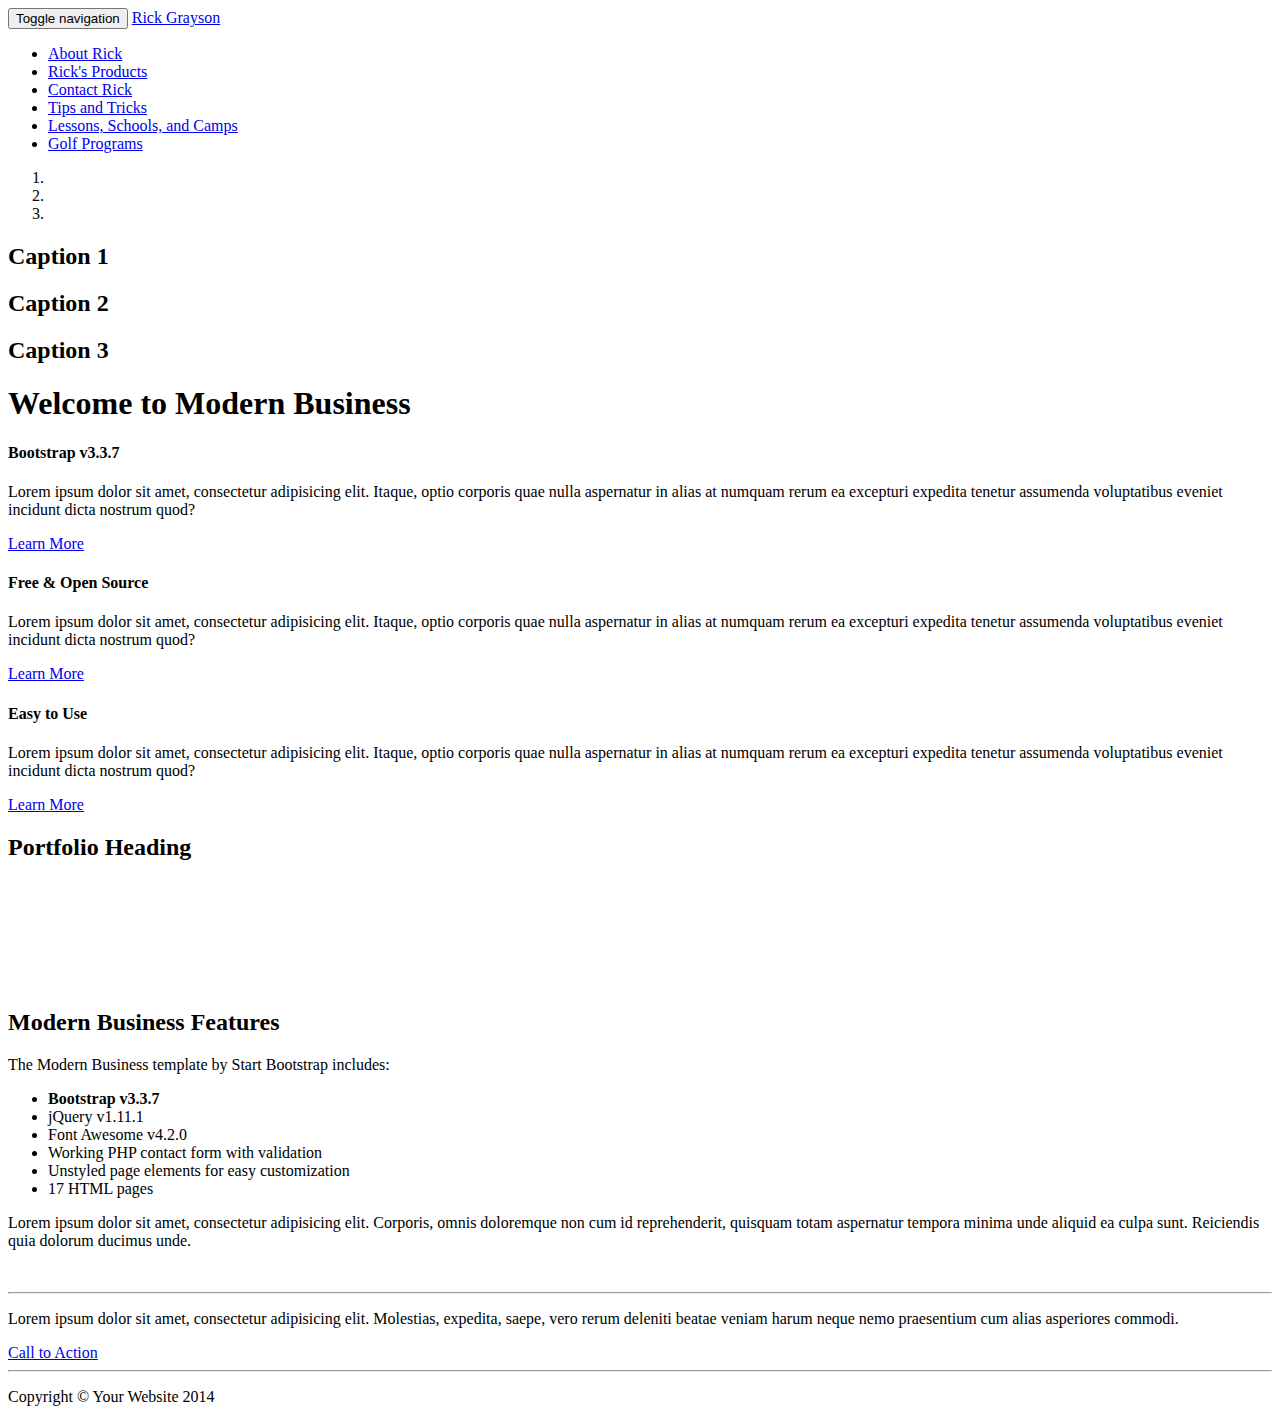
==== index.html @ fbe0ac76 "Update index.html" ====
<!DOCTYPE html>
<html lang="en">

<head>

    <meta charset="utf-8">
    <meta http-equiv="X-UA-Compatible" content="IE=edge">
    <meta name="viewport" content="width=device-width, initial-scale=1">
    <meta name="description" content="">
    <meta name="author" content="">

    <title>Modern Business - Start Bootstrap Template</title>

    <!-- Bootstrap Core CSS -->
    <link href="css/bootstrap.min.css" rel="stylesheet">

    <!-- Custom CSS -->
    <link href="css/modern-business.css" rel="stylesheet">

    <!-- Custom Fonts -->
    <link href="font-awesome/css/font-awesome.min.css" rel="stylesheet" type="text/css">

    <!-- HTML5 Shim and Respond.js IE8 support of HTML5 elements and media queries -->
    <!-- WARNING: Respond.js doesn't work if you view the page via file:// -->
    <!--[if lt IE 9]>
        <script src="https://oss.maxcdn.com/libs/html5shiv/3.7.0/html5shiv.js"></script>
        <script src="https://oss.maxcdn.com/libs/respond.js/1.4.2/respond.min.js"></script>
    <![endif]-->

</head>

<body>

    <!-- Navigation -->
    <nav class="navbar navbar-inverse navbar-fixed-top" role="navigation">
        <div class="container">
            <!-- Brand and toggle get grouped for better mobile display -->
            <div class="navbar-header">
                <button type="button" class="navbar-toggle" data-toggle="collapse" data-target="#bs-example-navbar-collapse-1">
                    <span class="sr-only">Toggle navigation</span>
                    <span class="icon-bar"></span>
                    <span class="icon-bar"></span>
                    <span class="icon-bar"></span>
                </button>
                <a class="navbar-brand" href="index.html">Rick Grayson</a>
            </div>
            <!-- Collect the nav links, forms, and other content for toggling -->
            <div class="collapse navbar-collapse" id="bs-example-navbar-collapse-1">
                <ul class="nav navbar-nav navbar-right">
                    <li>
                        <a href="about.html">About Rick</a>
                    </li>
                    <li>
                        <a href="products.html">Rick's Products</a>
                    </li>
                    <li>
                        <a href="contact.html">Contact Rick</a>
                    </li>
                    <li>
                        <a href="tipsandtricks.html">Tips and Tricks</a>
                    </li>
                    <li>
                        <a href="lsc.html">Lessons, Schools, and Camps</a>
                    </li>
                    <li>
                        <a href="programs.html">Golf Programs</a>
                    </li>
                </ul>
            </div>
            <!-- /.navbar-collapse -->
        </div>
        <!-- /.container -->
    </nav>

    <!-- Header Carousel -->
    <header id="myCarousel" class="carousel slide">
        <!-- Indicators -->
        <ol class="carousel-indicators">
            <li data-target="#myCarousel" data-slide-to="0" class="active"></li>
            <li data-target="#myCarousel" data-slide-to="1"></li>
            <li data-target="#myCarousel" data-slide-to="2"></li>
        </ol>

        <!-- Wrapper for slides -->
        <div class="carousel-inner">
            <div class="item active">
                <div class="fill" style="background-image:url('http://placehold.it/1900x1080&text=Slide One');"></div>
                <div class="carousel-caption">
                    <h2>Caption 1</h2>
                </div>
            </div>
            <div class="item">
                <div class="fill" style="background-image:url('http://placehold.it/1900x1080&text=Slide Two');"></div>
                <div class="carousel-caption">
                    <h2>Caption 2</h2>
                </div>
            </div>
            <div class="item">
                <div class="fill" style="background-image:url('http://placehold.it/1900x1080&text=Slide Three');"></div>
                <div class="carousel-caption">
                    <h2>Caption 3</h2>
                </div>
            </div>
        </div>

        <!-- Controls -->
        <a class="left carousel-control" href="#myCarousel" data-slide="prev">
            <span class="icon-prev"></span>
        </a>
        <a class="right carousel-control" href="#myCarousel" data-slide="next">
            <span class="icon-next"></span>
        </a>
    </header>

    <!-- Page Content -->
    <div class="container">

        <!-- Marketing Icons Section -->
        <div class="row">
            <div class="col-lg-12">
                <h1 class="page-header">
                    Welcome to Modern Business
                </h1>
            </div>
            <div class="col-md-4">
                <div class="panel panel-default">
                    <div class="panel-heading">
                        <h4><i class="fa fa-fw fa-check"></i> Bootstrap v3.3.7</h4>
                    </div>
                    <div class="panel-body">
                        <p>Lorem ipsum dolor sit amet, consectetur adipisicing elit. Itaque, optio corporis quae nulla aspernatur in alias at numquam rerum ea excepturi expedita tenetur assumenda voluptatibus eveniet incidunt dicta nostrum quod?</p>
                        <a href="#" class="btn btn-default">Learn More</a>
                    </div>
                </div>
            </div>
            <div class="col-md-4">
                <div class="panel panel-default">
                    <div class="panel-heading">
                        <h4><i class="fa fa-fw fa-gift"></i> Free &amp; Open Source</h4>
                    </div>
                    <div class="panel-body">
                        <p>Lorem ipsum dolor sit amet, consectetur adipisicing elit. Itaque, optio corporis quae nulla aspernatur in alias at numquam rerum ea excepturi expedita tenetur assumenda voluptatibus eveniet incidunt dicta nostrum quod?</p>
                        <a href="#" class="btn btn-default">Learn More</a>
                    </div>
                </div>
            </div>
            <div class="col-md-4">
                <div class="panel panel-default">
                    <div class="panel-heading">
                        <h4><i class="fa fa-fw fa-compass"></i> Easy to Use</h4>
                    </div>
                    <div class="panel-body">
                        <p>Lorem ipsum dolor sit amet, consectetur adipisicing elit. Itaque, optio corporis quae nulla aspernatur in alias at numquam rerum ea excepturi expedita tenetur assumenda voluptatibus eveniet incidunt dicta nostrum quod?</p>
                        <a href="#" class="btn btn-default">Learn More</a>
                    </div>
                </div>
            </div>
        </div>
        <!-- /.row -->

        <!-- Portfolio Section -->
        <div class="row">
            <div class="col-lg-12">
                <h2 class="page-header">Portfolio Heading</h2>
            </div>
            <div class="col-md-4 col-sm-6">
                <a href="portfolio-item.html">
                    <img class="img-responsive img-portfolio img-hover" src="http://placehold.it/700x450" alt="">
                </a>
            </div>
            <div class="col-md-4 col-sm-6">
                <a href="portfolio-item.html">
                    <img class="img-responsive img-portfolio img-hover" src="http://placehold.it/700x450" alt="">
                </a>
            </div>
            <div class="col-md-4 col-sm-6">
                <a href="portfolio-item.html">
                    <img class="img-responsive img-portfolio img-hover" src="http://placehold.it/700x450" alt="">
                </a>
            </div>
            <div class="col-md-4 col-sm-6">
                <a href="portfolio-item.html">
                    <img class="img-responsive img-portfolio img-hover" src="http://placehold.it/700x450" alt="">
                </a>
            </div>
            <div class="col-md-4 col-sm-6">
                <a href="portfolio-item.html">
                    <img class="img-responsive img-portfolio img-hover" src="http://placehold.it/700x450" alt="">
                </a>
            </div>
            <div class="col-md-4 col-sm-6">
                <a href="portfolio-item.html">
                    <img class="img-responsive img-portfolio img-hover" src="http://placehold.it/700x450" alt="">
                </a>
            </div>
        </div>
        <!-- /.row -->

        <!-- Features Section -->
        <div class="row">
            <div class="col-lg-12">
                <h2 class="page-header">Modern Business Features</h2>
            </div>
            <div class="col-md-6">
                <p>The Modern Business template by Start Bootstrap includes:</p>
                <ul>
                    <li><strong>Bootstrap v3.3.7</strong>
                    </li>
                    <li>jQuery v1.11.1</li>
                    <li>Font Awesome v4.2.0</li>
                    <li>Working PHP contact form with validation</li>
                    <li>Unstyled page elements for easy customization</li>
                    <li>17 HTML pages</li>
                </ul>
                <p>Lorem ipsum dolor sit amet, consectetur adipisicing elit. Corporis, omnis doloremque non cum id reprehenderit, quisquam totam aspernatur tempora minima unde aliquid ea culpa sunt. Reiciendis quia dolorum ducimus unde.</p>
            </div>
            <div class="col-md-6">
                <img class="img-responsive" src="http://placehold.it/700x450" alt="">
            </div>
        </div>
        <!-- /.row -->

        <hr>

        <!-- Call to Action Section -->
        <div class="well">
            <div class="row">
                <div class="col-md-8">
                    <p>Lorem ipsum dolor sit amet, consectetur adipisicing elit. Molestias, expedita, saepe, vero rerum deleniti beatae veniam harum neque nemo praesentium cum alias asperiores commodi.</p>
                </div>
                <div class="col-md-4">
                    <a class="btn btn-lg btn-default btn-block" href="#">Call to Action</a>
                </div>
            </div>
        </div>

        <hr>

        <!-- Footer -->
        <footer>
            <div class="row">
                <div class="col-lg-12">
                    <p>Copyright &copy; Your Website 2014</p>
                </div>
            </div>
        </footer>

    </div>
    <!-- /.container -->

    <!-- jQuery -->
    <script src="js/jquery.js"></script>

    <!-- Bootstrap Core JavaScript -->
    <script src="js/bootstrap.min.js"></script>

    <!-- Script to Activate the Carousel -->
    <script>
    $('.carousel').carousel({
        interval: 5000 //changes the speed
    })
    </script>

</body>

</html>
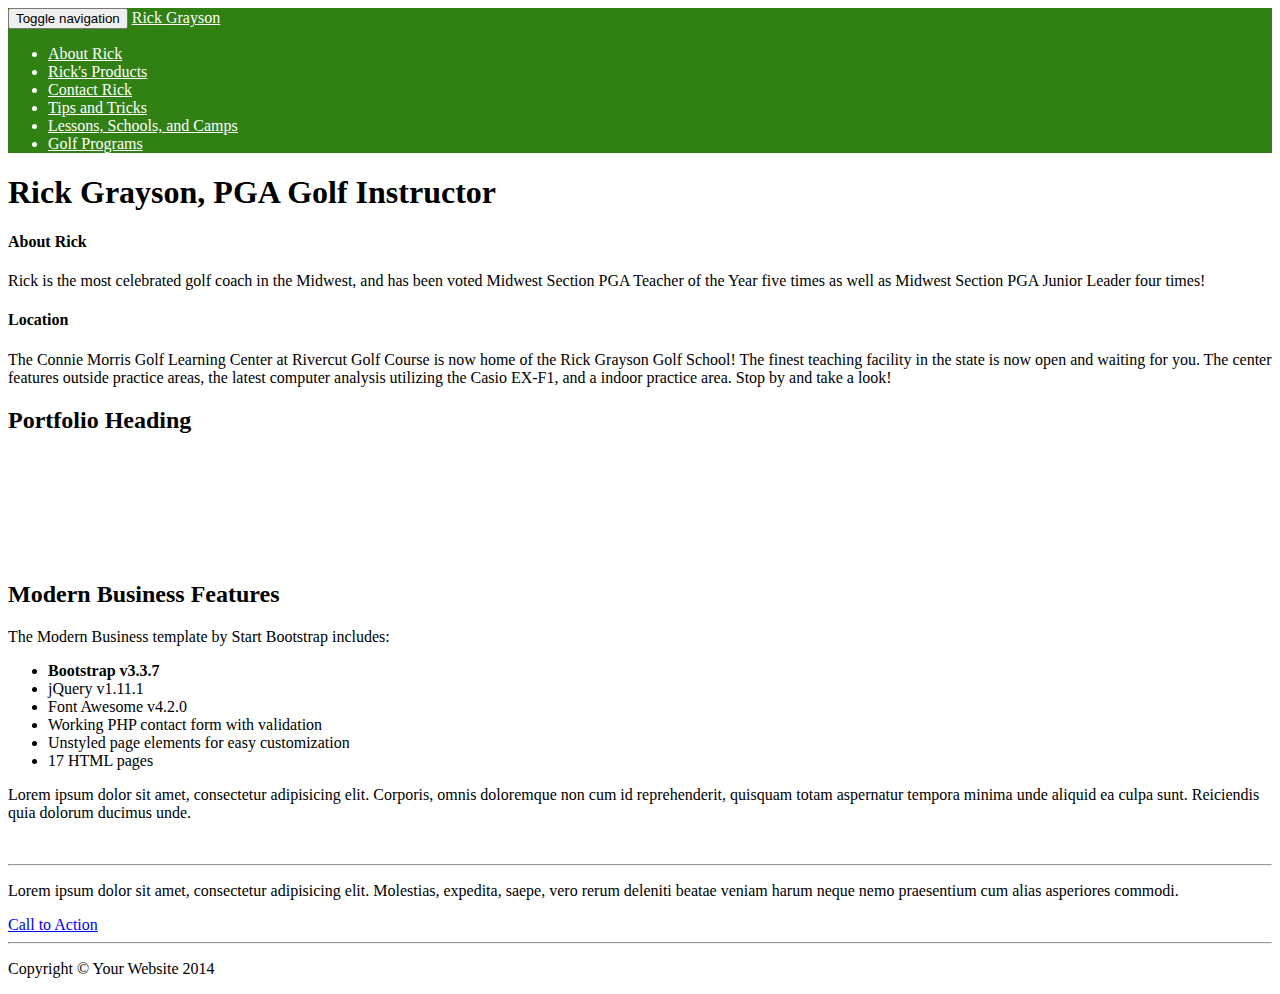
==== commit 01f66434: "Update index.html" ====
--- a/index.html
+++ b/index.html
@@ -9,7 +9,7 @@
     <meta name="description" content="">
     <meta name="author" content="">
 
-    <title>Modern Business - Start Bootstrap Template</title>
+    <title>Rick Grayson - PGA Golf Instructor</title>
 
     <!-- Bootstrap Core CSS -->
     <link href="css/bootstrap.min.css" rel="stylesheet">
@@ -19,6 +19,9 @@
 
     <!-- Custom Fonts -->
     <link href="font-awesome/css/font-awesome.min.css" rel="stylesheet" type="text/css">
+    
+    <!--Personal CSS -->
+    <link href="css/main.css" rel="stylesheet">
 
     <!-- HTML5 Shim and Respond.js IE8 support of HTML5 elements and media queries -->
     <!-- WARNING: Respond.js doesn't work if you view the page via file:// -->
@@ -33,7 +36,7 @@
 
     <!-- Navigation -->
     <nav class="navbar navbar-inverse navbar-fixed-top" role="navigation">
-        <div class="container">
+        <div class="container" id="nav">
             <!-- Brand and toggle get grouped for better mobile display -->
             <div class="navbar-header">
                 <button type="button" class="navbar-toggle" data-toggle="collapse" data-target="#bs-example-navbar-collapse-1">
@@ -71,47 +74,6 @@
         </div>
         <!-- /.container -->
     </nav>
-
-    <!-- Header Carousel -->
-    <header id="myCarousel" class="carousel slide">
-        <!-- Indicators -->
-        <ol class="carousel-indicators">
-            <li data-target="#myCarousel" data-slide-to="0" class="active"></li>
-            <li data-target="#myCarousel" data-slide-to="1"></li>
-            <li data-target="#myCarousel" data-slide-to="2"></li>
-        </ol>
-
-        <!-- Wrapper for slides -->
-        <div class="carousel-inner">
-            <div class="item active">
-                <div class="fill" style="background-image:url('http://placehold.it/1900x1080&text=Slide One');"></div>
-                <div class="carousel-caption">
-                    <h2>Caption 1</h2>
-                </div>
-            </div>
-            <div class="item">
-                <div class="fill" style="background-image:url('http://placehold.it/1900x1080&text=Slide Two');"></div>
-                <div class="carousel-caption">
-                    <h2>Caption 2</h2>
-                </div>
-            </div>
-            <div class="item">
-                <div class="fill" style="background-image:url('http://placehold.it/1900x1080&text=Slide Three');"></div>
-                <div class="carousel-caption">
-                    <h2>Caption 3</h2>
-                </div>
-            </div>
-        </div>
-
-        <!-- Controls -->
-        <a class="left carousel-control" href="#myCarousel" data-slide="prev">
-            <span class="icon-prev"></span>
-        </a>
-        <a class="right carousel-control" href="#myCarousel" data-slide="next">
-            <span class="icon-next"></span>
-        </a>
-    </header>
-
     <!-- Page Content -->
     <div class="container">
 
@@ -119,39 +81,30 @@
         <div class="row">
             <div class="col-lg-12">
                 <h1 class="page-header">
-                    Welcome to Modern Business
+                    Rick Grayson, PGA Golf Instructor
                 </h1>
             </div>
-            <div class="col-md-4">
+            <div class="col-md-6">
                 <div class="panel panel-default">
                     <div class="panel-heading">
-                        <h4><i class="fa fa-fw fa-check"></i> Bootstrap v3.3.7</h4>
+                        <h4><i class="fa fa-fw fa-user"></i> About Rick</h4>
                     </div>
                     <div class="panel-body">
-                        <p>Lorem ipsum dolor sit amet, consectetur adipisicing elit. Itaque, optio corporis quae nulla aspernatur in alias at numquam rerum ea excepturi expedita tenetur assumenda voluptatibus eveniet incidunt dicta nostrum quod?</p>
-                        <a href="#" class="btn btn-default">Learn More</a>
-                    </div>
-                </div>
-            </div>
-            <div class="col-md-4">
+                        <p>Rick is the most celebrated golf coach in the Midwest, and has been voted Midwest Section PGA Teacher of the Year five times
+                            as well as Midwest Section PGA Junior Leader four times! </p>
+                    </div>
+                </div>
+            </div>
+            <div class="col-md-6">
                 <div class="panel panel-default">
                     <div class="panel-heading">
-                        <h4><i class="fa fa-fw fa-gift"></i> Free &amp; Open Source</h4>
+                        <h4><i class="fa fa-fw fa-home"></i> Location</h4>
                     </div>
                     <div class="panel-body">
-                        <p>Lorem ipsum dolor sit amet, consectetur adipisicing elit. Itaque, optio corporis quae nulla aspernatur in alias at numquam rerum ea excepturi expedita tenetur assumenda voluptatibus eveniet incidunt dicta nostrum quod?</p>
-                        <a href="#" class="btn btn-default">Learn More</a>
-                    </div>
-                </div>
-            </div>
-            <div class="col-md-4">
-                <div class="panel panel-default">
-                    <div class="panel-heading">
-                        <h4><i class="fa fa-fw fa-compass"></i> Easy to Use</h4>
-                    </div>
-                    <div class="panel-body">
-                        <p>Lorem ipsum dolor sit amet, consectetur adipisicing elit. Itaque, optio corporis quae nulla aspernatur in alias at numquam rerum ea excepturi expedita tenetur assumenda voluptatibus eveniet incidunt dicta nostrum quod?</p>
-                        <a href="#" class="btn btn-default">Learn More</a>
+                        <p>The Connie Morris Golf Learning Center at Rivercut Golf Course is now home of the Rick Grayson
+                            Golf School! The finest teaching facility in the state is now open and waiting for you. The center
+                            features outside practice areas, the latest computer analysis utilizing the Casio EX-F1, and a indoor
+                            practice area. Stop by and take a look!</p>
                     </div>
                 </div>
             </div>
--- a/css/main.css
+++ b/css/main.css
@@ -0,0 +1,13 @@
+nav.navbar.navbar-inverse.navbar-fixed-top{
+  background-color: #308014;
+  color: white;
+}
+.navbar-inverse{
+  border:none;
+}
+div#bs-example-navbar-collapse-1 ul li a{
+  color:white;
+}
+.navbar-inverse .navbar-brand{
+  color:white;
+}
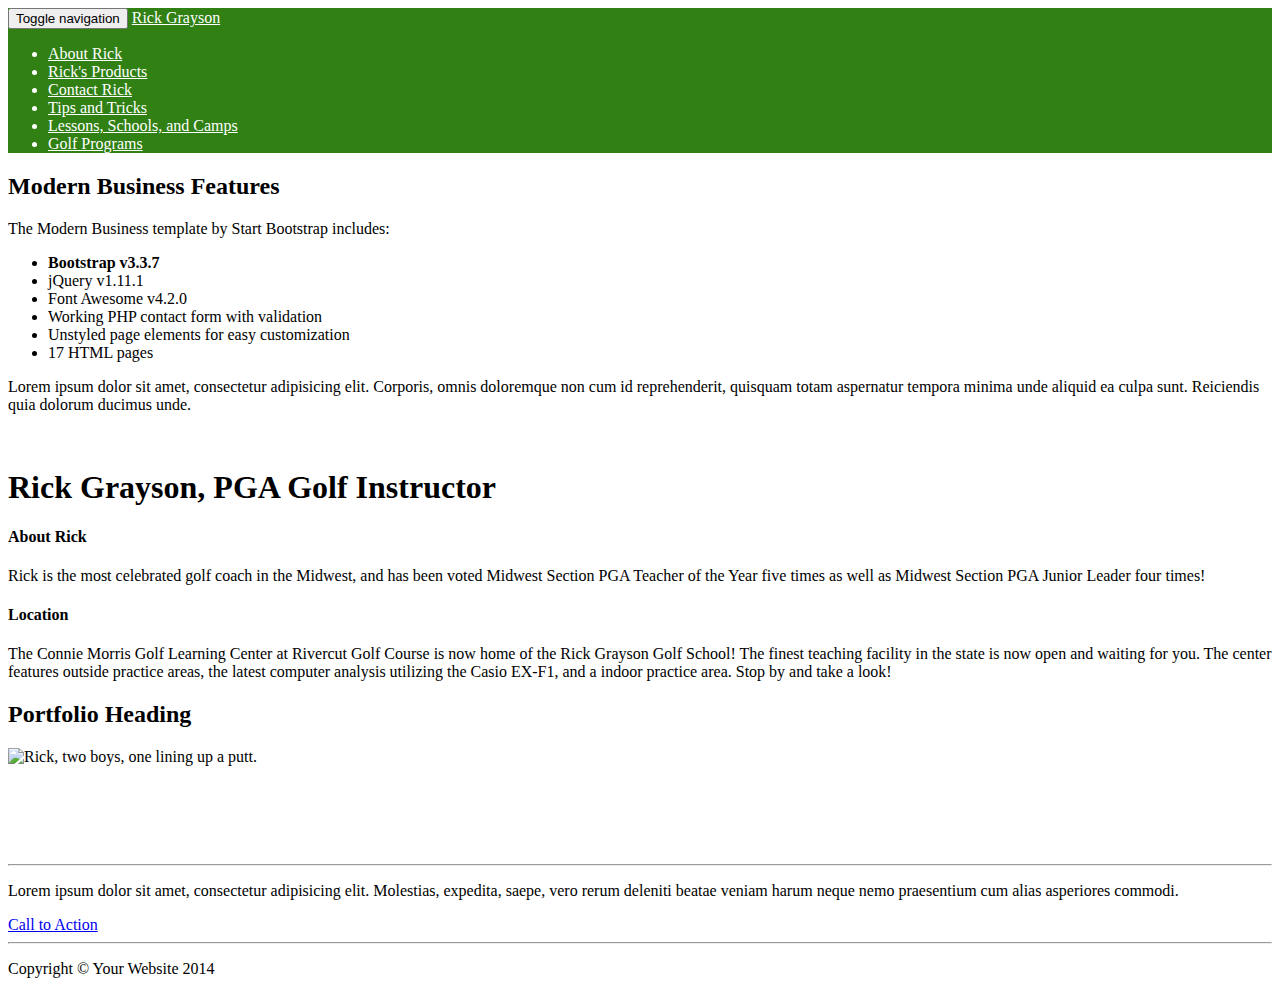
==== commit acc59d4f: "Update index.html" ====
--- a/index.html
+++ b/index.html
@@ -76,79 +76,6 @@
     </nav>
     <!-- Page Content -->
     <div class="container">
-
-        <!-- Marketing Icons Section -->
-        <div class="row">
-            <div class="col-lg-12">
-                <h1 class="page-header">
-                    Rick Grayson, PGA Golf Instructor
-                </h1>
-            </div>
-            <div class="col-md-6">
-                <div class="panel panel-default">
-                    <div class="panel-heading">
-                        <h4><i class="fa fa-fw fa-user"></i> About Rick</h4>
-                    </div>
-                    <div class="panel-body">
-                        <p>Rick is the most celebrated golf coach in the Midwest, and has been voted Midwest Section PGA Teacher of the Year five times
-                            as well as Midwest Section PGA Junior Leader four times! </p>
-                    </div>
-                </div>
-            </div>
-            <div class="col-md-6">
-                <div class="panel panel-default">
-                    <div class="panel-heading">
-                        <h4><i class="fa fa-fw fa-home"></i> Location</h4>
-                    </div>
-                    <div class="panel-body">
-                        <p>The Connie Morris Golf Learning Center at Rivercut Golf Course is now home of the Rick Grayson
-                            Golf School! The finest teaching facility in the state is now open and waiting for you. The center
-                            features outside practice areas, the latest computer analysis utilizing the Casio EX-F1, and a indoor
-                            practice area. Stop by and take a look!</p>
-                    </div>
-                </div>
-            </div>
-        </div>
-        <!-- /.row -->
-
-        <!-- Portfolio Section -->
-        <div class="row">
-            <div class="col-lg-12">
-                <h2 class="page-header">Portfolio Heading</h2>
-            </div>
-            <div class="col-md-4 col-sm-6">
-                <a href="portfolio-item.html">
-                    <img class="img-responsive img-portfolio img-hover" src="http://placehold.it/700x450" alt="">
-                </a>
-            </div>
-            <div class="col-md-4 col-sm-6">
-                <a href="portfolio-item.html">
-                    <img class="img-responsive img-portfolio img-hover" src="http://placehold.it/700x450" alt="">
-                </a>
-            </div>
-            <div class="col-md-4 col-sm-6">
-                <a href="portfolio-item.html">
-                    <img class="img-responsive img-portfolio img-hover" src="http://placehold.it/700x450" alt="">
-                </a>
-            </div>
-            <div class="col-md-4 col-sm-6">
-                <a href="portfolio-item.html">
-                    <img class="img-responsive img-portfolio img-hover" src="http://placehold.it/700x450" alt="">
-                </a>
-            </div>
-            <div class="col-md-4 col-sm-6">
-                <a href="portfolio-item.html">
-                    <img class="img-responsive img-portfolio img-hover" src="http://placehold.it/700x450" alt="">
-                </a>
-            </div>
-            <div class="col-md-4 col-sm-6">
-                <a href="portfolio-item.html">
-                    <img class="img-responsive img-portfolio img-hover" src="http://placehold.it/700x450" alt="">
-                </a>
-            </div>
-        </div>
-        <!-- /.row -->
-
         <!-- Features Section -->
         <div class="row">
             <div class="col-lg-12">
@@ -172,6 +99,77 @@
             </div>
         </div>
         <!-- /.row -->
+        <!-- Marketing Icons Section -->
+        <div class="row">
+            <div class="col-lg-12">
+                <h1 class="page-header">
+                    Rick Grayson, PGA Golf Instructor
+                </h1>
+            </div>
+            <div class="col-md-6">
+                <div class="panel panel-default">
+                    <div class="panel-heading">
+                        <h4><i class="fa fa-fw fa-user"></i> About Rick</h4>
+                    </div>
+                    <div class="panel-body">
+                        <p>Rick is the most celebrated golf coach in the Midwest, and has been voted Midwest Section PGA Teacher of the Year five times
+                            as well as Midwest Section PGA Junior Leader four times! </p>
+                    </div>
+                </div>
+            </div>
+            <div class="col-md-6">
+                <div class="panel panel-default">
+                    <div class="panel-heading">
+                        <h4><i class="fa fa-fw fa-home"></i> Location</h4>
+                    </div>
+                    <div class="panel-body">
+                        <p>The Connie Morris Golf Learning Center at Rivercut Golf Course is now home of the Rick Grayson
+                            Golf School! The finest teaching facility in the state is now open and waiting for you. The center
+                            features outside practice areas, the latest computer analysis utilizing the Casio EX-F1, and a indoor
+                            practice area. Stop by and take a look!</p>
+                    </div>
+                </div>
+            </div>
+        </div>
+        <!-- /.row -->
+
+        <!-- Portfolio Section -->
+        <div class="row">
+            <div class="col-lg-12">
+                <h2 class="page-header">Portfolio Heading</h2>
+            </div>
+            <div class="col-md-4 col-sm-6">
+                <img class="img-responsive img-portfolio img-hover" src="images/golfcamp.jpg" alt="Rick, two boys, one lining up a putt.">
+            </div>
+            <div class="col-md-4 col-sm-6">
+                <a href="portfolio-item.html">
+                    <img class="img-responsive img-portfolio img-hover" src="http://placehold.it/700x450" alt="">
+                </a>
+            </div>
+            <div class="col-md-4 col-sm-6">
+                <a href="portfolio-item.html">
+                    <img class="img-responsive img-portfolio img-hover" src="http://placehold.it/700x450" alt="">
+                </a>
+            </div>
+            <div class="col-md-4 col-sm-6">
+                <a href="portfolio-item.html">
+                    <img class="img-responsive img-portfolio img-hover" src="http://placehold.it/700x450" alt="">
+                </a>
+            </div>
+            <div class="col-md-4 col-sm-6">
+                <a href="portfolio-item.html">
+                    <img class="img-responsive img-portfolio img-hover" src="http://placehold.it/700x450" alt="">
+                </a>
+            </div>
+            <div class="col-md-4 col-sm-6">
+                <a href="portfolio-item.html">
+                    <img class="img-responsive img-portfolio img-hover" src="http://placehold.it/700x450" alt="">
+                </a>
+            </div>
+        </div>
+        <!-- /.row -->
+
+
 
         <hr>
 
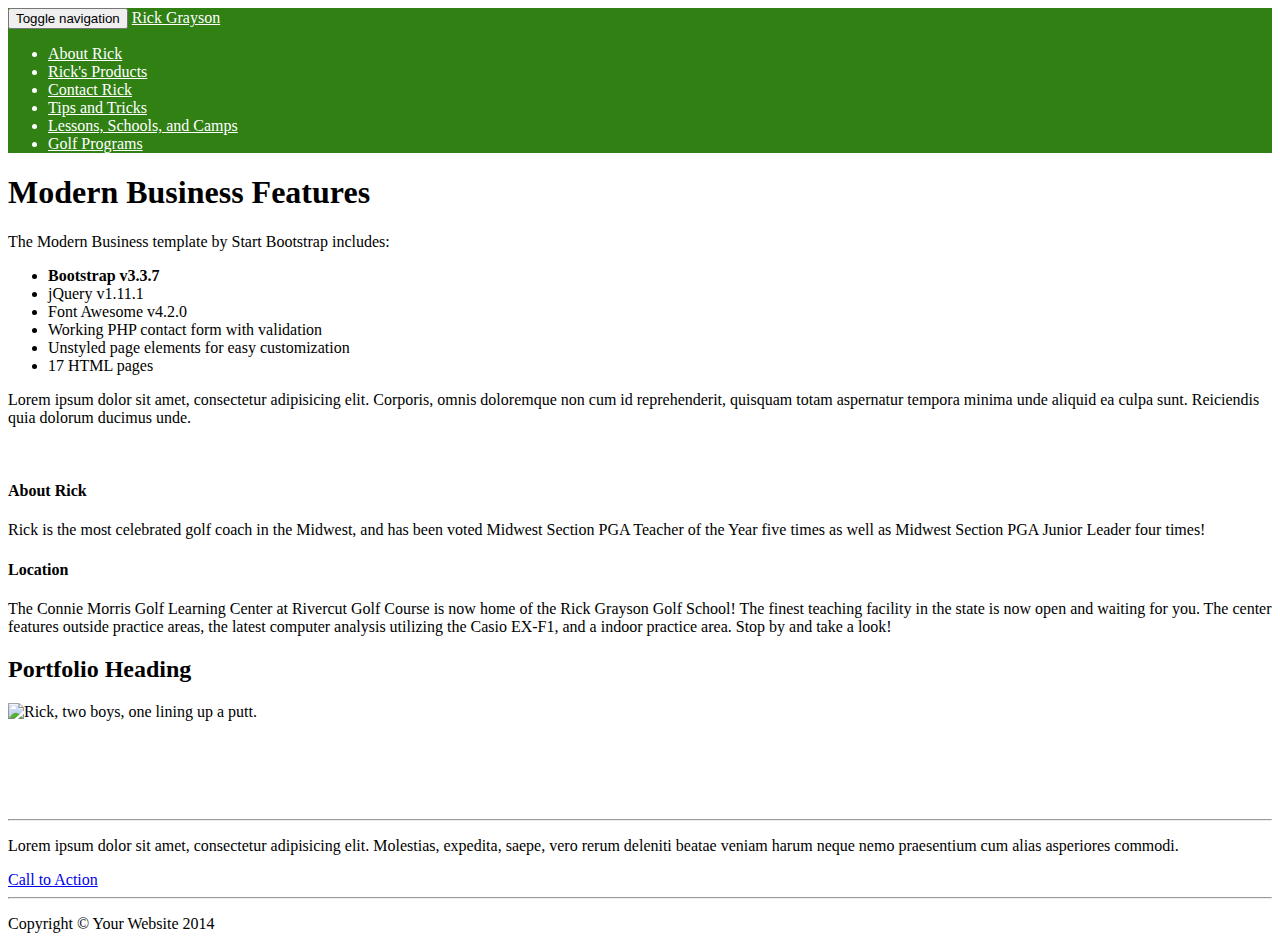
==== commit 2a6f528a: "Update index.html" ====
--- a/index.html
+++ b/index.html
@@ -78,8 +78,9 @@
     <div class="container">
         <!-- Features Section -->
         <div class="row">
+            
             <div class="col-lg-12">
-                <h2 class="page-header">Modern Business Features</h2>
+                <h1 class="page-header">Modern Business Features</h1>
             </div>
             <div class="col-md-6">
                 <p>The Modern Business template by Start Bootstrap includes:</p>
@@ -101,11 +102,6 @@
         <!-- /.row -->
         <!-- Marketing Icons Section -->
         <div class="row">
-            <div class="col-lg-12">
-                <h1 class="page-header">
-                    Rick Grayson, PGA Golf Instructor
-                </h1>
-            </div>
             <div class="col-md-6">
                 <div class="panel panel-default">
                     <div class="panel-heading">
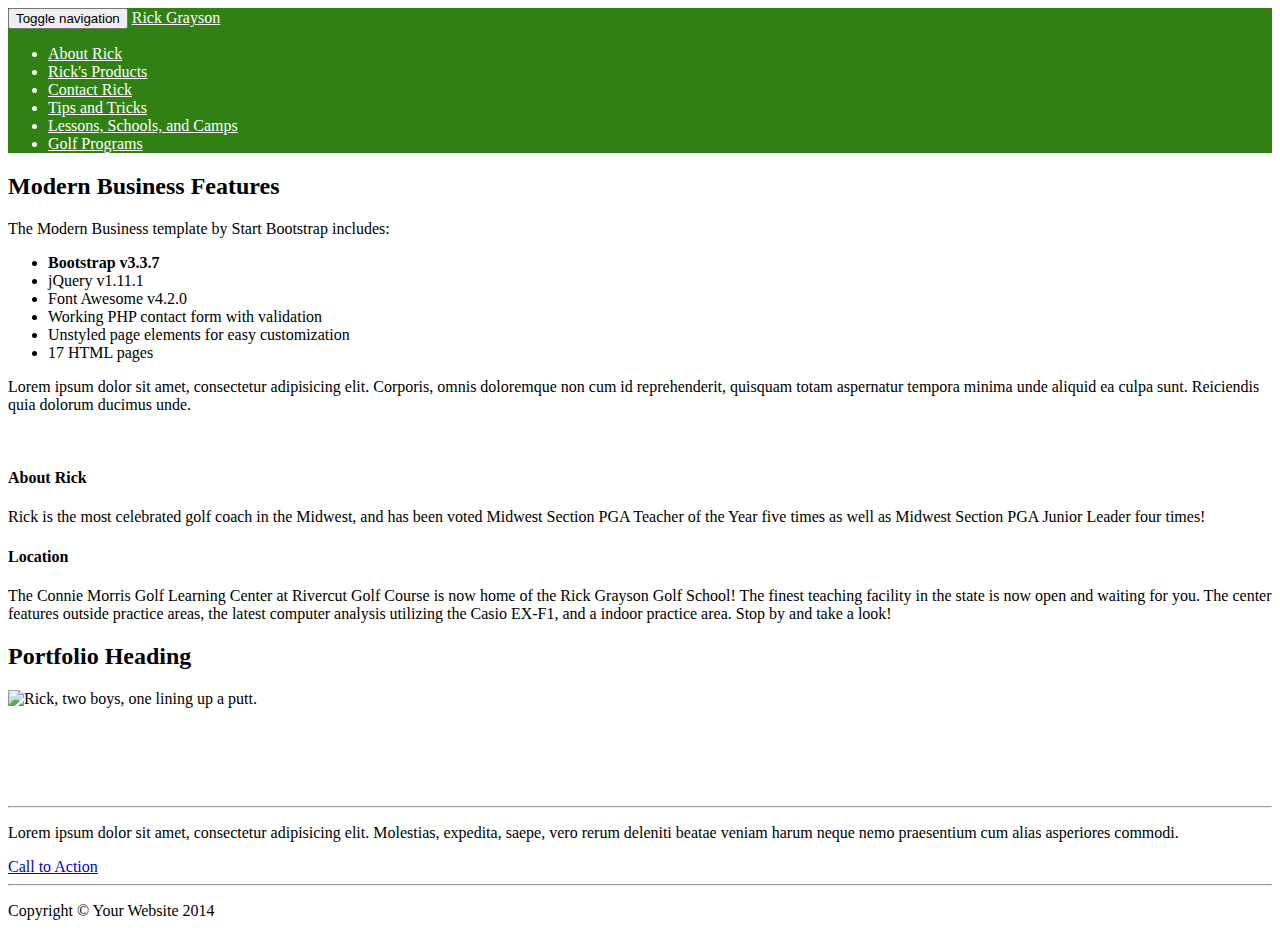
==== commit f6284a0c: "Update index.html" ====
--- a/index.html
+++ b/index.html
@@ -80,7 +80,7 @@
         <div class="row">
             
             <div class="col-lg-12">
-                <h1 class="page-header">Modern Business Features</h1>
+                <h2 class="page-header">Modern Business Features</h2>
             </div>
             <div class="col-md-6">
                 <p>The Modern Business template by Start Bootstrap includes:</p>
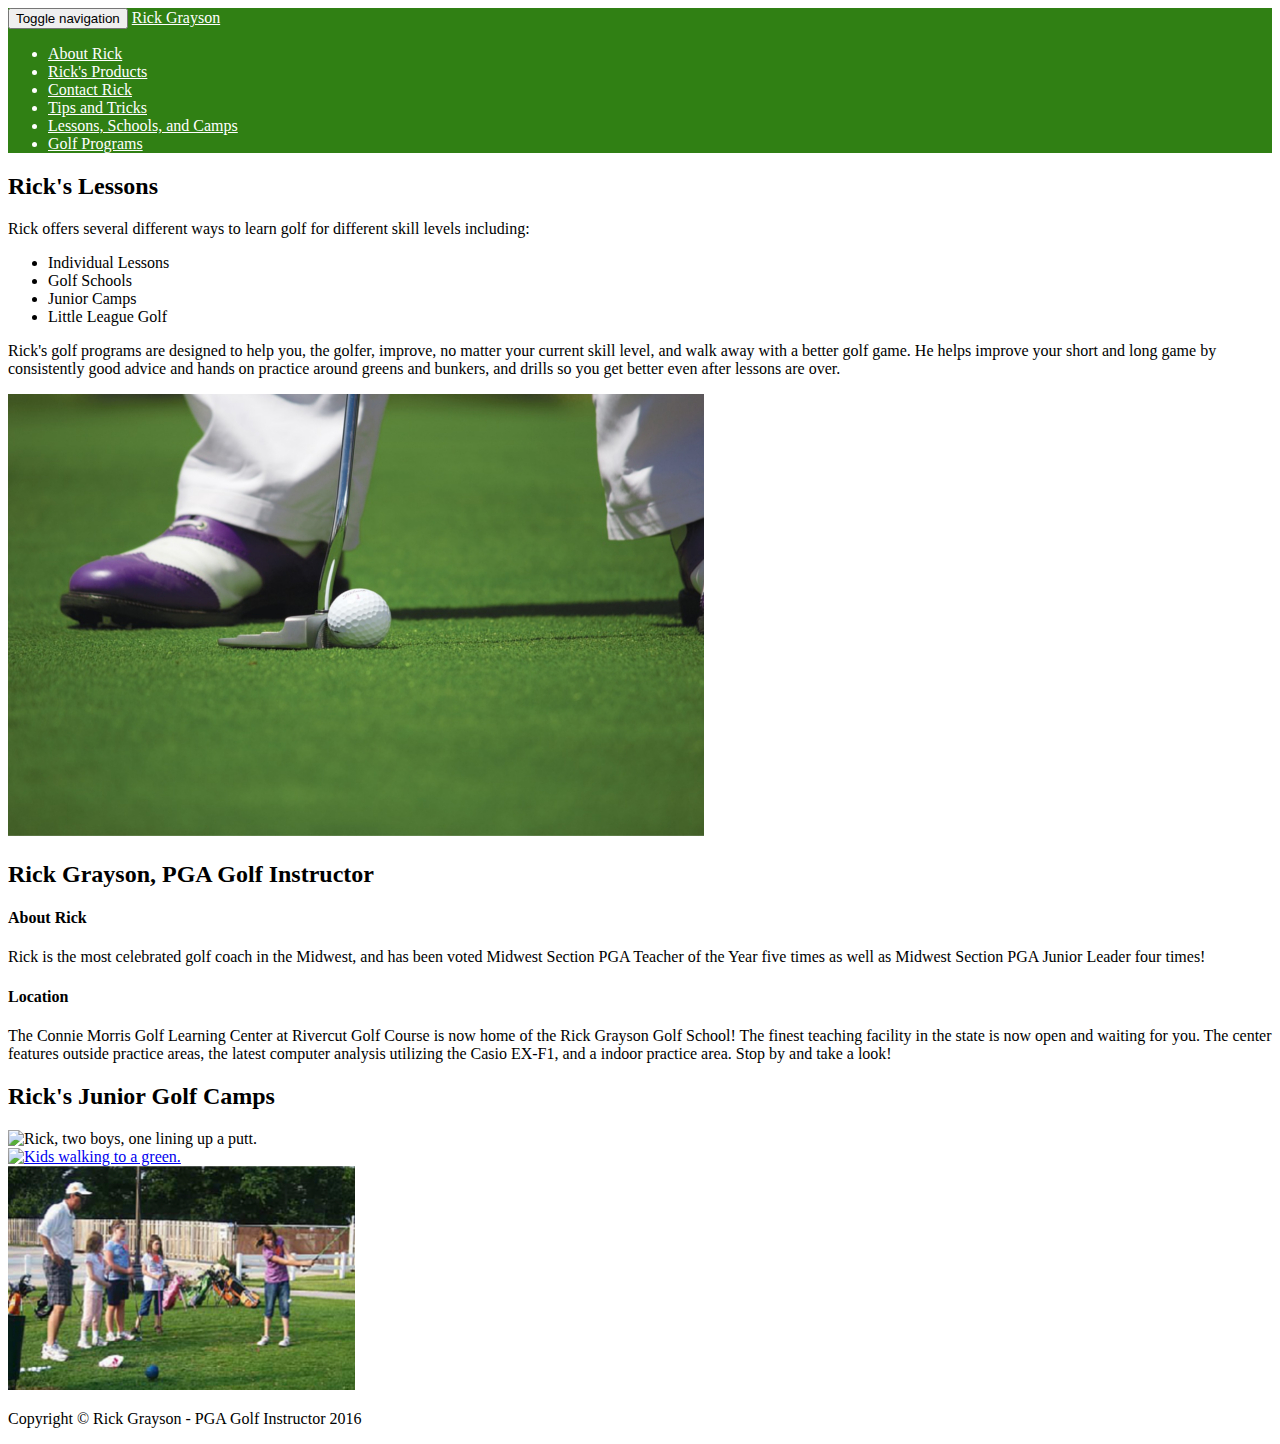
==== commit b275a9e0: "Update index.html" ====
--- a/index.html
+++ b/index.html
@@ -78,30 +78,33 @@
     <div class="container">
         <!-- Features Section -->
         <div class="row">
-            
             <div class="col-lg-12">
-                <h2 class="page-header">Modern Business Features</h2>
+                <h2 class="page-header">Rick's Lessons</h2>
             </div>
             <div class="col-md-6">
-                <p>The Modern Business template by Start Bootstrap includes:</p>
+                <p>Rick offers several different ways to learn golf for different skill levels including:</p>
                 <ul>
-                    <li><strong>Bootstrap v3.3.7</strong>
-                    </li>
-                    <li>jQuery v1.11.1</li>
-                    <li>Font Awesome v4.2.0</li>
-                    <li>Working PHP contact form with validation</li>
-                    <li>Unstyled page elements for easy customization</li>
-                    <li>17 HTML pages</li>
+                    <li>Individual Lessons</li>
+                    <li>Golf Schools</li>
+                    <li>Junior Camps</li>
+                    <li>Little League Golf</li>
                 </ul>
-                <p>Lorem ipsum dolor sit amet, consectetur adipisicing elit. Corporis, omnis doloremque non cum id reprehenderit, quisquam totam aspernatur tempora minima unde aliquid ea culpa sunt. Reiciendis quia dolorum ducimus unde.</p>
+                <p>Rick's golf programs are designed to help you, the golfer, improve, no matter your current skill level, and walk away with a better golf game.
+                    He helps improve your short and long game by consistently good advice and hands on practice around greens and bunkers, and drills so you get better 
+                    even after lessons are over.</p>
             </div>
             <div class="col-md-6">
-                <img class="img-responsive" src="http://placehold.it/700x450" alt="">
+                <img class="img-responsive" src="images/putting.jpg" alt="a putter, about to hit a golf ball">
             </div>
         </div>
         <!-- /.row -->
         <!-- Marketing Icons Section -->
         <div class="row">
+            <div class="col-lg-12">
+                <h2 class="page-header">
+                    Rick Grayson, PGA Golf Instructor
+                </h2>
+            </div>
             <div class="col-md-6">
                 <div class="panel panel-default">
                     <div class="panel-heading">
@@ -132,62 +135,29 @@
         <!-- Portfolio Section -->
         <div class="row">
             <div class="col-lg-12">
-                <h2 class="page-header">Portfolio Heading</h2>
+                <h2 class="page-header">Rick's Junior Golf Camps</h2>
             </div>
             <div class="col-md-4 col-sm-6">
                 <img class="img-responsive img-portfolio img-hover" src="images/golfcamp.jpg" alt="Rick, two boys, one lining up a putt.">
             </div>
             <div class="col-md-4 col-sm-6">
                 <a href="portfolio-item.html">
-                    <img class="img-responsive img-portfolio img-hover" src="http://placehold.it/700x450" alt="">
+                    <img class="img-responsive img-portfolio img-hover" src="images/golfcamp2.jpg" alt="Kids walking to a green.">
                 </a>
             </div>
             <div class="col-md-4 col-sm-6">
                 <a href="portfolio-item.html">
-                    <img class="img-responsive img-portfolio img-hover" src="http://placehold.it/700x450" alt="">
+                    <img class="img-responsive img-portfolio img-hover" src="images/girlsgolf.jpg" alt="Young girl teeing off. Rick and other girls watching.">
                 </a>
             </div>
-            <div class="col-md-4 col-sm-6">
-                <a href="portfolio-item.html">
-                    <img class="img-responsive img-portfolio img-hover" src="http://placehold.it/700x450" alt="">
-                </a>
-            </div>
-            <div class="col-md-4 col-sm-6">
-                <a href="portfolio-item.html">
-                    <img class="img-responsive img-portfolio img-hover" src="http://placehold.it/700x450" alt="">
-                </a>
-            </div>
-            <div class="col-md-4 col-sm-6">
-                <a href="portfolio-item.html">
-                    <img class="img-responsive img-portfolio img-hover" src="http://placehold.it/700x450" alt="">
-                </a>
             </div>
         </div>
         <!-- /.row -->
-
-
-
-        <hr>
-
-        <!-- Call to Action Section -->
-        <div class="well">
-            <div class="row">
-                <div class="col-md-8">
-                    <p>Lorem ipsum dolor sit amet, consectetur adipisicing elit. Molestias, expedita, saepe, vero rerum deleniti beatae veniam harum neque nemo praesentium cum alias asperiores commodi.</p>
-                </div>
-                <div class="col-md-4">
-                    <a class="btn btn-lg btn-default btn-block" href="#">Call to Action</a>
-                </div>
-            </div>
-        </div>
-
-        <hr>
-
         <!-- Footer -->
         <footer>
             <div class="row">
                 <div class="col-lg-12">
-                    <p>Copyright &copy; Your Website 2014</p>
+                    <p>Copyright &copy; Rick Grayson - PGA Golf Instructor 2016</p>
                 </div>
             </div>
         </footer>
@@ -201,12 +171,6 @@
     <!-- Bootstrap Core JavaScript -->
     <script src="js/bootstrap.min.js"></script>
 
-    <!-- Script to Activate the Carousel -->
-    <script>
-    $('.carousel').carousel({
-        interval: 5000 //changes the speed
-    })
-    </script>
 
 </body>
 
